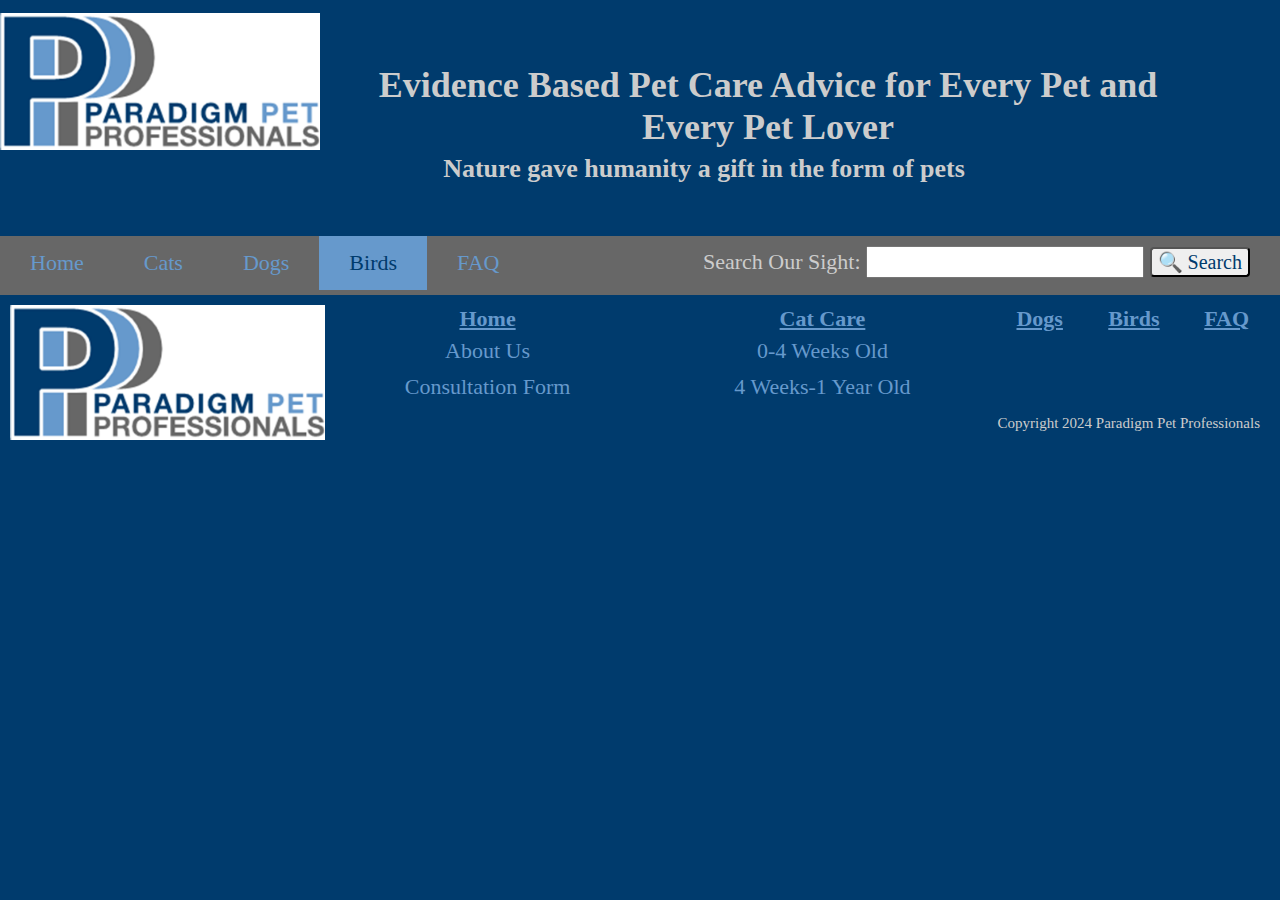
==== birds.html @ f1d15707 "header/footer update" ====
<!DOCTYPE html>
<html lang="en">
<head>
    <meta charset="UTF-8">
    <meta name="viewport" content="width=device-width, initial-scale=1.0">
    <meta name="keywords" content="new pet consultation, new pet care consultation, pet care, pet care advice, pet care tips, pet care information, pet care guide, pet care blog, pet care articles, pet care news, pet care updates, pet care website, pet care online, pet care resources, pet care help, pet care support, pet care community, pet care forum, pet care discussion, pet care chat, pet care social media, pet care network, pet care platform, pet care service, pet care business, pet care company, pet care organization, pet care association, pet care charity, pet care foundation, pet care institution, pet care agency, pet care group, pet care team, pet care staff, pet care experts, pet care professionals, pet care specialists, pet care consultants, pet care advisors, pet care mentors, pet care coaches, pet care trainers, pet care educators, pet care teachers, pet care instructors, pet care tutors, pet care writers, pet care authors, pet care editors, pet care publishers, pet care researchers, pet care scientists, pet care doctors, pet care veterinarians, pet care nurses, pet care therapists, pet care counselors, pet care psychologists, pet care analysts, pet care managers, pet care leaders, pet care executives, pet care administrators, pet care coordinators, pet care planners, pet care developers, pet care designers, pet care creators, pet care innovators, pet care thinkers, pet care visionaries, pet care pioneers, pet care advocates, pet care activists, pet care volunteers, pet care supporters, pet care donors, pet care sponsors, pet care partners, pet care collaborators, pet care contributors, pet care members, pet care users, pet care visitors, pet care clients, pet care customers, pet care consumers, pet care patients, pet care students, pet care learners, pet care beginners, pet care novices, pet care amateurs, pet care enthusiasts, pet care fans, pet care followers, pet care believers, pet care advocates, pet care activists, pet care volunteers, pet care supporters, pet care donors, pet care sponsors, pet care partners, pet care collaborators, pet care contributors, pet care members, pet care users, pet care visitors, pet care clients, pet care customers, pet care consumers, pet care patients, pet care students, pet care learners, pet care beginners, pet care novices, pet care amateurs, pet care enthusiasts, pet care fans, pet care followers, pet care believers, pet care advocates, pet care">
    <meta name="description" content="Get Individual, Evidence Based Pet Care Advice for Every Pet and Every Pet Lover">
    <meta name="author" content="Paradigm Pet Professionals">
    <link rel="stylesheet" href="mainStyle.css">
    <script src="mainScript.js" defer></script>
    <title>Paradigm Pet Professionals Evidence Based Pet Care Advice for Every Pet</title>
</head>
<body>
<!-- logo section above topNav --> 
    <div class="logoHeader">
    <a href="/index.html"><img class="bigLogo" src="newLogo.png" alt="3 overlaping P's in different colors with the word Paradigm Pet Professionals"></a>
    <h1 class="tadLine">Evidence Based Pet Care Advice for Every Pet and Every Pet Lover</h1>
    <h2 class="motto">Nature gave humanity a gift in the form of pets</h2>
    </div>
<!-- topNav section below logoHeader -->
    <div class="topNav">
        <a href="/index.html">Home</a>
        <a href="/Cats.html">Cats</a>
        <a href="/Dogs.html">Dogs</a>
        <a href="/Birds.html" class="active">Birds</a>
        <a href="/Faq.html">FAQ</a>
        
        <form action="searchSite" class="searchBox">
            <label id="searchTextBox" name="searchTextBox" for="searchTextBox">Search Our Sight:</label>
            <input type="search" name="searchTextBox" id="searchTextBox">
            <button type="submit" id="searchButton">&#128269 Search</button>
        </form>
            
    </div>





         <!--Footer section-->
         <footer>
            <div class="smallLogo">
                <a href="index.html"><img class="smallLogo" src="newLogo.png" alt="3 overlaping P's in different colors with the word Paradigm Pet Professionals"></a>
                
            </div>
            <div class="footerNav">
                <table class="footerTable">
                <th><a class="footer" href="/index.html">Home</a></th>
                <th><a class="footer" href="/Cats.html">Cat Care</a></th>
                <th><a class="footer" href="/Dogs.html">Dogs</a></th>
                <th><a class="footer" href="/Birds.html">Birds</a></th>
                <th><a class="footer" href="/Faq.html">FAQ</a></th>
                    <tr>
                        <td class="foot"><a href="/index.html#aboutUS">About Us</a></td>
                        <td class="foot"><a href="/cats.html#0-4Weeks">0-4 Weeks Old</a></td>
                    </tr>
                    <tr>
                        <td class="foot"><a href="/index.html#contactForm">Consultation Form</a></td>
                        <td class="foot"><a href="/cats.html#4wk-1yr">4 Weeks-1 Year Old</a></td>
                    </tr>
                    <tr></tr>
                    <tr></tr>
            </table>
            </div>
            <div class="copyRight">Copyright 2024 Paradigm Pet Professionals</div>
         </footer>
    </body>
    </html>
---- mainStyle.css ----
*	{
	font-family: "Times New Roman", Times, serif;
	font-size: 22px;
	
}

body {
    background-color: #003B6D;
    color: #CCCCCC;               /*Changed color to meet contrast and accessibilty standards*/
    margin: 0;
    padding: 0;
}
.bigLogo {
    
    width: 25%;
    margin: 0 auto;
    display: block;
    float: left;
    padding-top: 1%;
}
.tadLine {
    width: 65%;
    margin: 0 auto;
    display: block;
    float: center;
    padding-left: 20%;
    padding-top: 5%;
}
.motto {
    width: 50%;
    margin: 0 auto;
    display: block;
    float: center;
    padding-left: 10%;
    padding-top: .5%;
}
.logoHeader {
    
    width: 100%;
    margin: 0 auto;
    display: block;
    float: center;
         
    padding-bottom: 4%;

}
h1 {
    text-align: center;
    font-size: 36px;
    font-weight: bold;
    padding-top: 2%;
}
h2 {
    text-align: center;
    font-size: 26px;
    font-weight: bold;
    
}
a {
    color: #6699CC;
    text-decoration: none;
}
a.addRes {
    color: #6699CC;
    text-decoration: underline;
}
.topNav {
    overflow: hidden;
    background-color: #676767;
}
.topNav a {
    float: left;
    display: block;
    color: #6699CC;
    text-align: center;
    padding: 14px 30px;
    text-decoration: none;
}
form.searchBox {
    float: right;
    padding: 10px 30px;
}
button#searchButton { 
    color: #003B6D;
    font-size: 20px;
    border-radius: 4px;
    cursor: pointer; 
    text-align: center;
   

}
label[name=searchTextBox]{
    color: #CCCCCC;
    text-align: center;
    
}
.topNav a:hover {
    background-color: #6699CC;
    color: #003B6D;
}
.topNav a.active {
    background-color: #6699CC;
    color: #003B6D;
}

img.rotatingImage {
    float: left;
    padding: 10px 10px;
    width: 45%;
    height: 500px;
}
div.mainContent {
    padding: 20px 20px;
   
}
h1.firstSection {
    
    display: block;
    text-align: center;
    font-size: 36px;
    font-weight: bold;
    padding-top: 2%;
}
p.mainContentP{
    text-align: center;
    width: 100%;
}
h1.contactUs {
    text-align: center;
    font-size: 36px;
    font-weight: bold;
    margin: 0 auto;
    padding-top: 1%;
}
h3.contactUs {
    text-align: center;
    font-size: 26px;
    font-weight: bold;
    
}
div.contactForm{
    background-color: #676767;
    width: 75%;
    margin: 0 auto;
    color: #6699CC;
}


label.form {
    display: block;
    padding: 5px 5px;
    font-size: 20px;
    font-weight: bold;
}
select.timeZone{
    font-size: medium;
}
label#required{
   font-size: small;
   padding-top: 0;
}
table {
    width: 75%;
    border-collapse: collapse;
    margin: 0 auto;
}
tr {
    padding: 5px 5px;
}
td.button {
    text-align: center;
    
}
button#submit {
    color: #003B6D;
    font-size: 20px;
    border-radius: 4px;
    cursor: pointer; 
    text-align: center;
}

div.additionalResources {
    padding: 2px 2px;
    width: 75%;
    margin: 0 auto;
    color: #CCCCCC;
    font-style: italic;
}
p.addRes {
    text-align: center;
    font-size: 20px;
    font-weight: bold;
}
ul {
    list-style-type: none;
    text-align: center;
    
}
footer{
    border-top: 5px solid #676767;
}
img {
   width: 25%;
   float: left;
}
footer {
    padding: 10px 10px;
}

td.foot{
    font-size: 16px;
    padding: 5px 5px;
    text-align: center;
}  


   
    

div.footerNav {
    text-align: center;
    width: 100%;
    margin: 0 auto;
    display: block;
   
}
a.footer {
    color: #6699CC;
    text-decoration: underline;

}
div.copyRight {
    
    text-align: right;
    padding: 10px 10px;
    font-size: 15px;
    
}
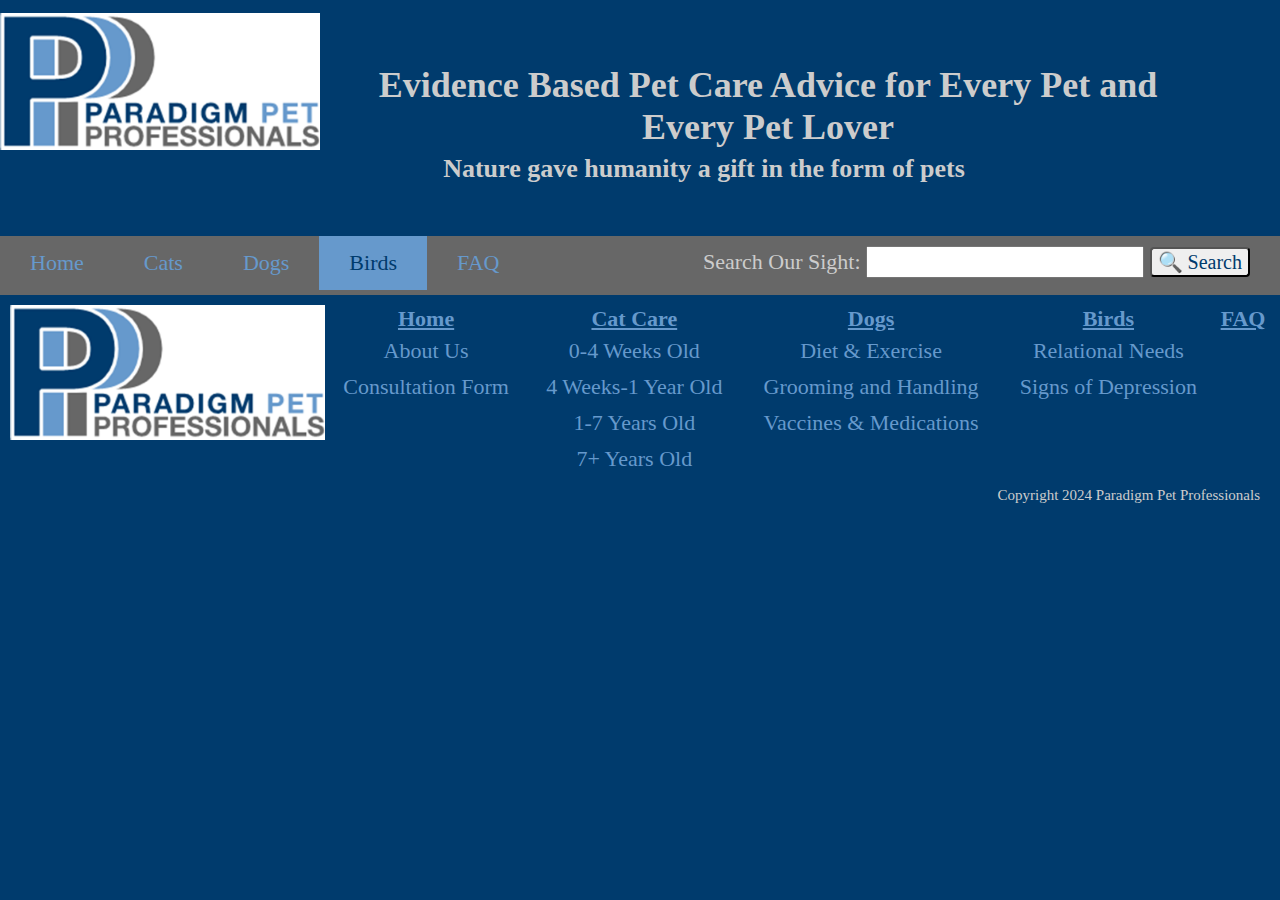
==== commit 480bf0fa: "completedIndexPage" ====
--- a/birds.html
+++ b/birds.html
@@ -37,32 +37,47 @@
 
 
 
-         <!--Footer section-->
-         <footer>
-            <div class="smallLogo">
-                <a href="index.html"><img class="smallLogo" src="newLogo.png" alt="3 overlaping P's in different colors with the word Paradigm Pet Professionals"></a>
-                
-            </div>
-            <div class="footerNav">
-                <table class="footerTable">
-                <th><a class="footer" href="/index.html">Home</a></th>
-                <th><a class="footer" href="/Cats.html">Cat Care</a></th>
-                <th><a class="footer" href="/Dogs.html">Dogs</a></th>
-                <th><a class="footer" href="/Birds.html">Birds</a></th>
-                <th><a class="footer" href="/Faq.html">FAQ</a></th>
-                    <tr>
-                        <td class="foot"><a href="/index.html#aboutUS">About Us</a></td>
-                        <td class="foot"><a href="/cats.html#0-4Weeks">0-4 Weeks Old</a></td>
-                    </tr>
-                    <tr>
-                        <td class="foot"><a href="/index.html#contactForm">Consultation Form</a></td>
-                        <td class="foot"><a href="/cats.html#4wk-1yr">4 Weeks-1 Year Old</a></td>
-                    </tr>
-                    <tr></tr>
-                    <tr></tr>
-            </table>
-            </div>
-            <div class="copyRight">Copyright 2024 Paradigm Pet Professionals</div>
-         </footer>
-    </body>
-    </html>+        <!--Footer section-->
+     <footer>
+        <div class="smallLogo">
+            <a href="index.html"><img class="smallLogo" src="newLogo.png" alt="3 overlaping P's in different colors with the word Paradigm Pet Professionals"></a>
+            
+        </div>
+        <div class="footerNav">
+            <table class="footerTable">
+            <th><a class="footer" href="/index.html">Home</a></th>
+            <th><a class="footer" href="/Cats.html">Cat Care</a></th>
+            <th><a class="footer" href="/Dogs.html">Dogs</a></th>
+            <th><a class="footer" href="/Birds.html">Birds</a></th>
+            <th><a class="footer" href="/Faq.html">FAQ</a></th>
+                <tr>
+                    <td class="foot"><a href="/index.html#aboutUS">About Us</a></td>
+                    <td class="foot"><a href="/cats.html#0-4Weeks">0-4 Weeks Old</a></td>
+                    <td class="foot"><a href="/dogs.html#dietExercise">Diet & Exercise</a></td>
+                    <td class="foot"><a href="/birds.html#relationalNeeds">Relational Needs</a></td>
+                </tr>
+                <tr>
+                    <td class="foot"><a href="/index.html#contactForm">Consultation Form</a></td>
+                    <td class="foot"><a href="/cats.html#4wk-1yr">4 Weeks-1 Year Old</a></td>
+                    <td class="foot"><a href="/dogs.html#groomingHandling">Grooming and Handling</a></td>
+                    <td class="foot"><a href="/birds.html#depressionList">Signs of Depression</a></td>
+                    
+                </tr>
+                <tr>
+                    <td class="foot"></td>
+                    <td class="foot"><a href="/cats.html#1-7year">1-7 Years Old</a></td>
+                    <td class="foot"><a href="/dogs.html#vaccinationMedication">Vaccines & Medications</a></td>
+                    <td class="foot"></td>
+                </tr>
+                <tr>
+                    <td class="foot"></td>
+                    <td class="foot"><a href="/cats.html#over7">7+ Years Old</a></td>
+                    <td class="foot"></td>
+                    <td class="foot"></td>
+                </tr>
+        </table>
+        </div>
+        <div class="copyRight">Copyright 2024 Paradigm Pet Professionals</div>
+     </footer>
+</body>
+</html>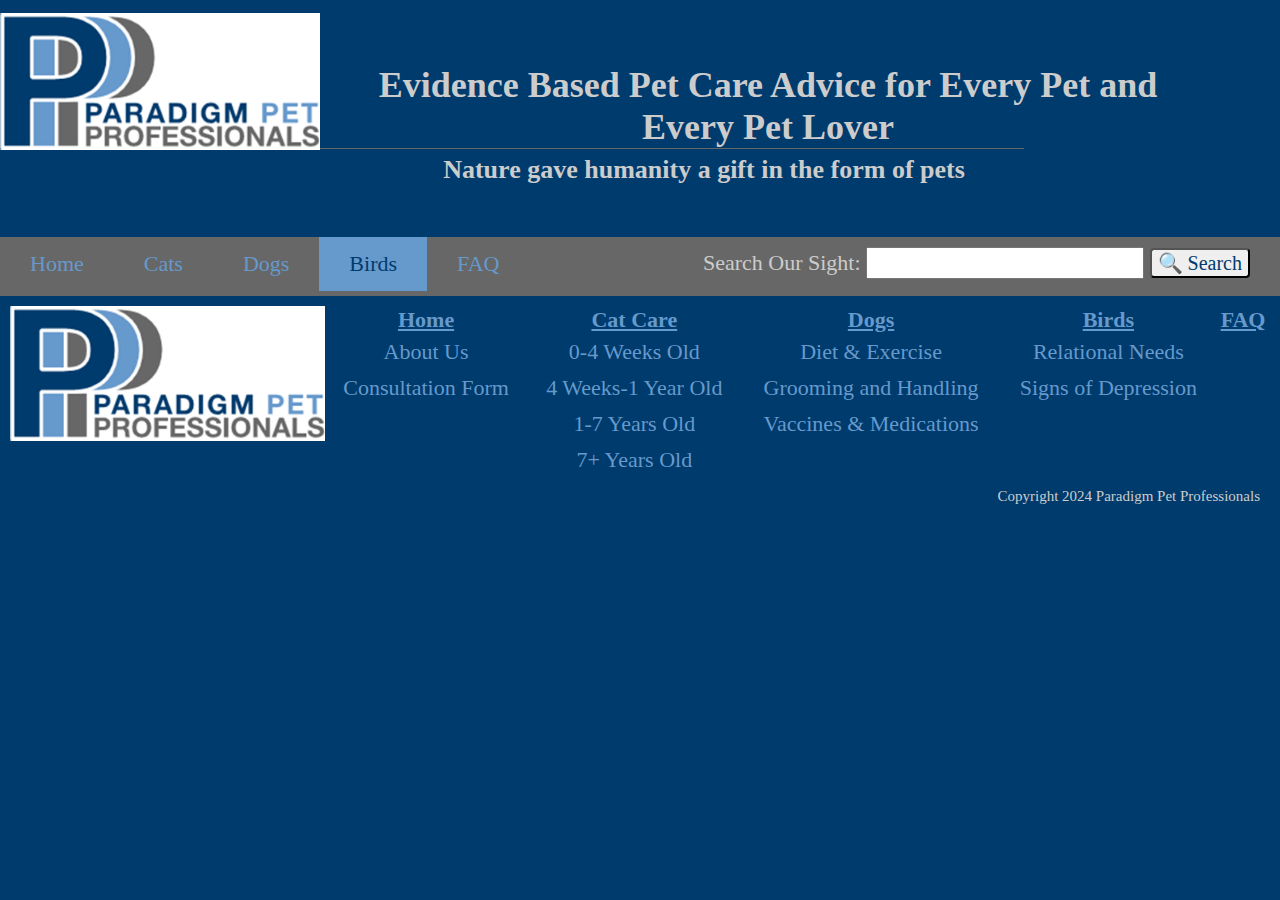
==== commit f260b3aa: "finished Cat" ====
--- a/birds.html
+++ b/birds.html
@@ -9,6 +9,7 @@
     <link rel="stylesheet" href="mainStyle.css">
     <script src="mainScript.js" defer></script>
     <title>Paradigm Pet Professionals Evidence Based Pet Care Advice for Every Pet</title>
+    
 </head>
 <body>
 <!-- logo section above topNav --> 
--- a/mainStyle.css
+++ b/mainStyle.css
@@ -109,10 +109,20 @@
     width: 45%;
     height: 500px;
 }
+img.calico {
+    float: left;
+    padding: 10px 10px;
+    width: 35%;
+    height: 300px;
+}
+
 div.mainContent {
     padding: 20px 20px;
    
 }
+div.section1{
+    padding-bottom: 6%;
+}
 h1.firstSection {
     
     display: block;
@@ -121,6 +131,10 @@
     font-weight: bold;
     padding-top: 2%;
 }
+h1#catCare{
+    margin-top: 0;
+    padding-top: 0;
+}
 p.mainContentP{
     text-align: center;
     width: 100%;
@@ -131,6 +145,14 @@
     font-weight: bold;
     margin: 0 auto;
     padding-top: 1%;
+}
+h2 {
+    text-align: center;
+    font-size: 26px;
+    font-weight: bold;
+    border-top: 1px solid #676767;
+    
+    
 }
 h3.contactUs {
     text-align: center;
@@ -191,7 +213,7 @@
     font-size: 20px;
     font-weight: bold;
 }
-ul {
+ul.addResources {
     list-style-type: none;
     text-align: center;
     
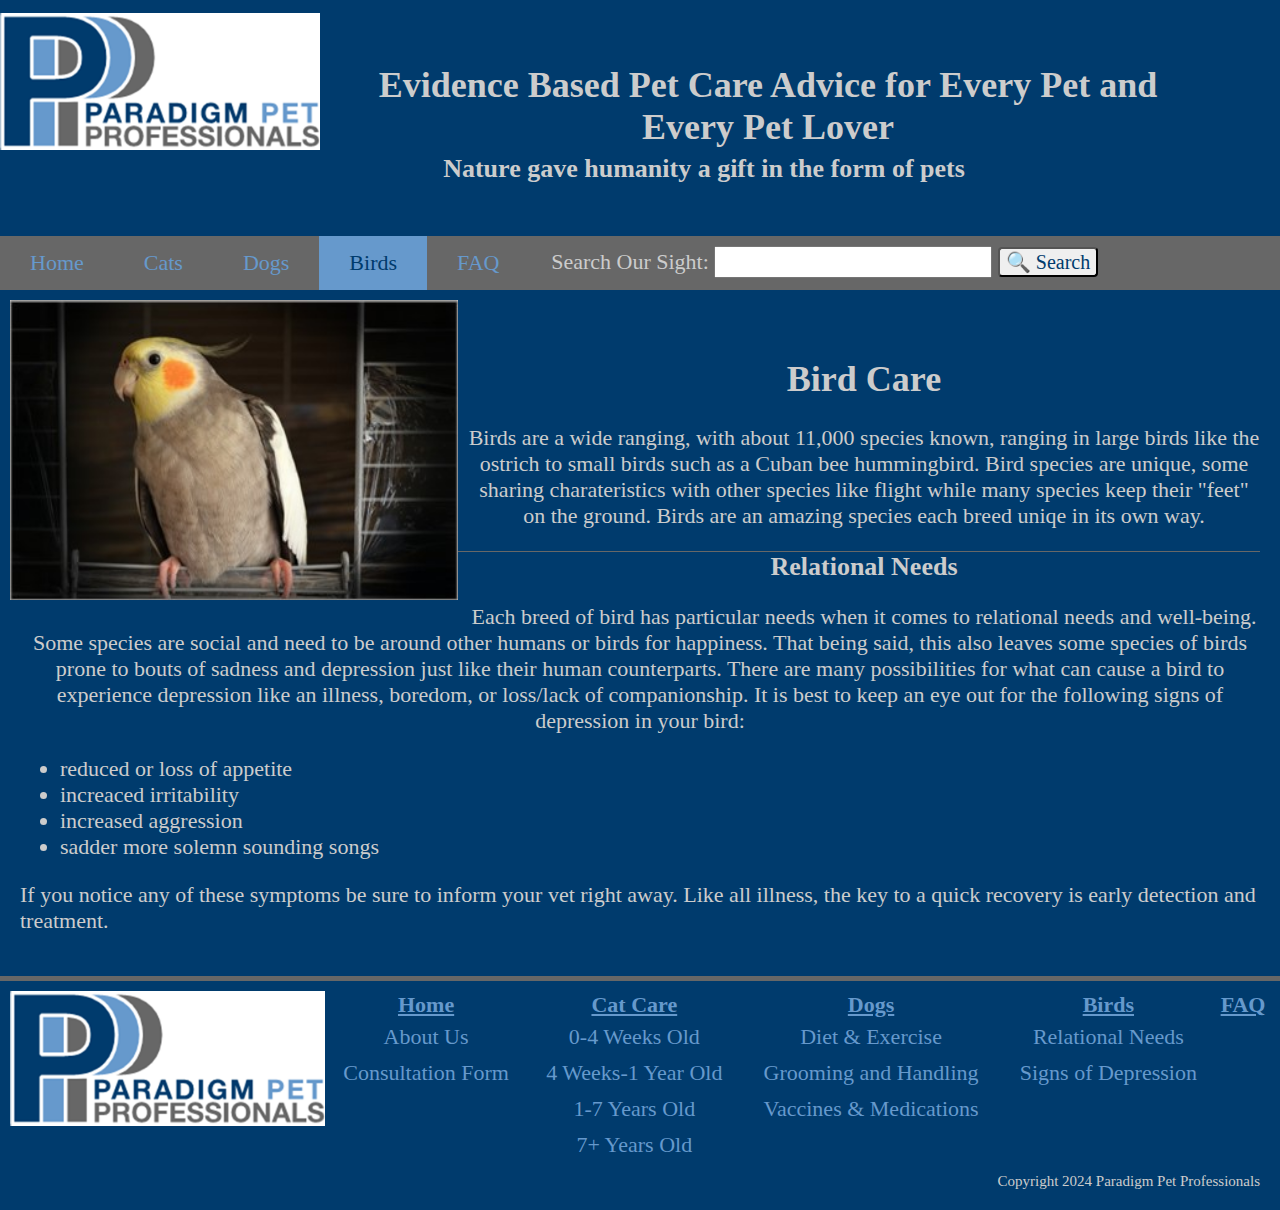
==== commit 612ea5fe: "final" ====
--- a/birds.html
+++ b/birds.html
@@ -34,6 +34,41 @@
             
     </div>
 
+    <!-- mainContent section -->
+    <div class="imgCat">
+        <img src="birdSolo.jpg" alt="A grey parakeet with white wings, a yello head, and orange cheeks perched on an open cage door" class="calico" />
+     </div>
+    <div class="mainContent">
+        <h1 class="firstSection">Bird Care</h1>
+       <p class="mainContentP">
+         Birds are a wide ranging, with about 11,000 species known, ranging in large birds like the ostrich to small birds such as a Cuban bee hummingbird. 
+        Bird species are unique, some sharing charateristics with other species like flight while many species keep their "feet" on the ground. Birds are an amazing species
+        each breed uniqe in its own way.
+        </p>
+        <h2 class="catH2" id="relationalNeeds">Relational Needs</h2>
+        <p class="mainContentP">
+            Each breed of bird has particular needs when it comes to relational needs and well-being. Some species are social and need to be around other humans or birds 
+            for happiness. That being said, this also leaves some species of birds prone to bouts of sadness and depression just like their human counterparts.
+            There are many possibilities for what can cause a bird to experience depression like an illness, boredom, or loss/lack of companionship. It is best to keep an eye out for the following signs of 
+            depression in your bird:
+
+            <ul id="depressionList">
+                <li>reduced or loss of appetite</li>
+                <li>increaced irritability</li>
+                <li>increased aggression</li>
+                <li>sadder more solemn sounding songs</li>
+            </ul>
+            If you notice any of these symptoms be sure to inform your vet right away. Like all illness, the key to a quick recovery is early detection and treatment. 
+        </p>
+        
+       
+       
+       
+      
+        
+
+       
+    </div>
 
 
 
--- a/mainStyle.css
+++ b/mainStyle.css
@@ -76,9 +76,33 @@
     padding: 14px 30px;
     text-decoration: none;
 }
+.dropBtn {
+    background-color: #676767;
+    border: none;  
+}
+.dropDown{
+    position: relative;
+    display: inline-block;
+}
+.dropdown_content {
+    display: none;
+    position: absolute;
+    background-color: #676767;
+    min-width: 160px;
+    z-index: 1;
+}
+.dropBtn:hover .dropdown_content {
+    display: block;
+}
 form.searchBox {
-    float: right;
-    padding: 10px 30px;
+    display: flex;
+    justify-content: right;
+    text-align: center;
+    padding: 10px 10px;
+    width: 75%;
+    margin: 0 auto;
+    display: block;
+    
 }
 button#searchButton { 
     color: #003B6D;
@@ -146,7 +170,7 @@
     margin: 0 auto;
     padding-top: 1%;
 }
-h2 {
+h2.catH2 {
     text-align: center;
     font-size: 26px;
     font-weight: bold;
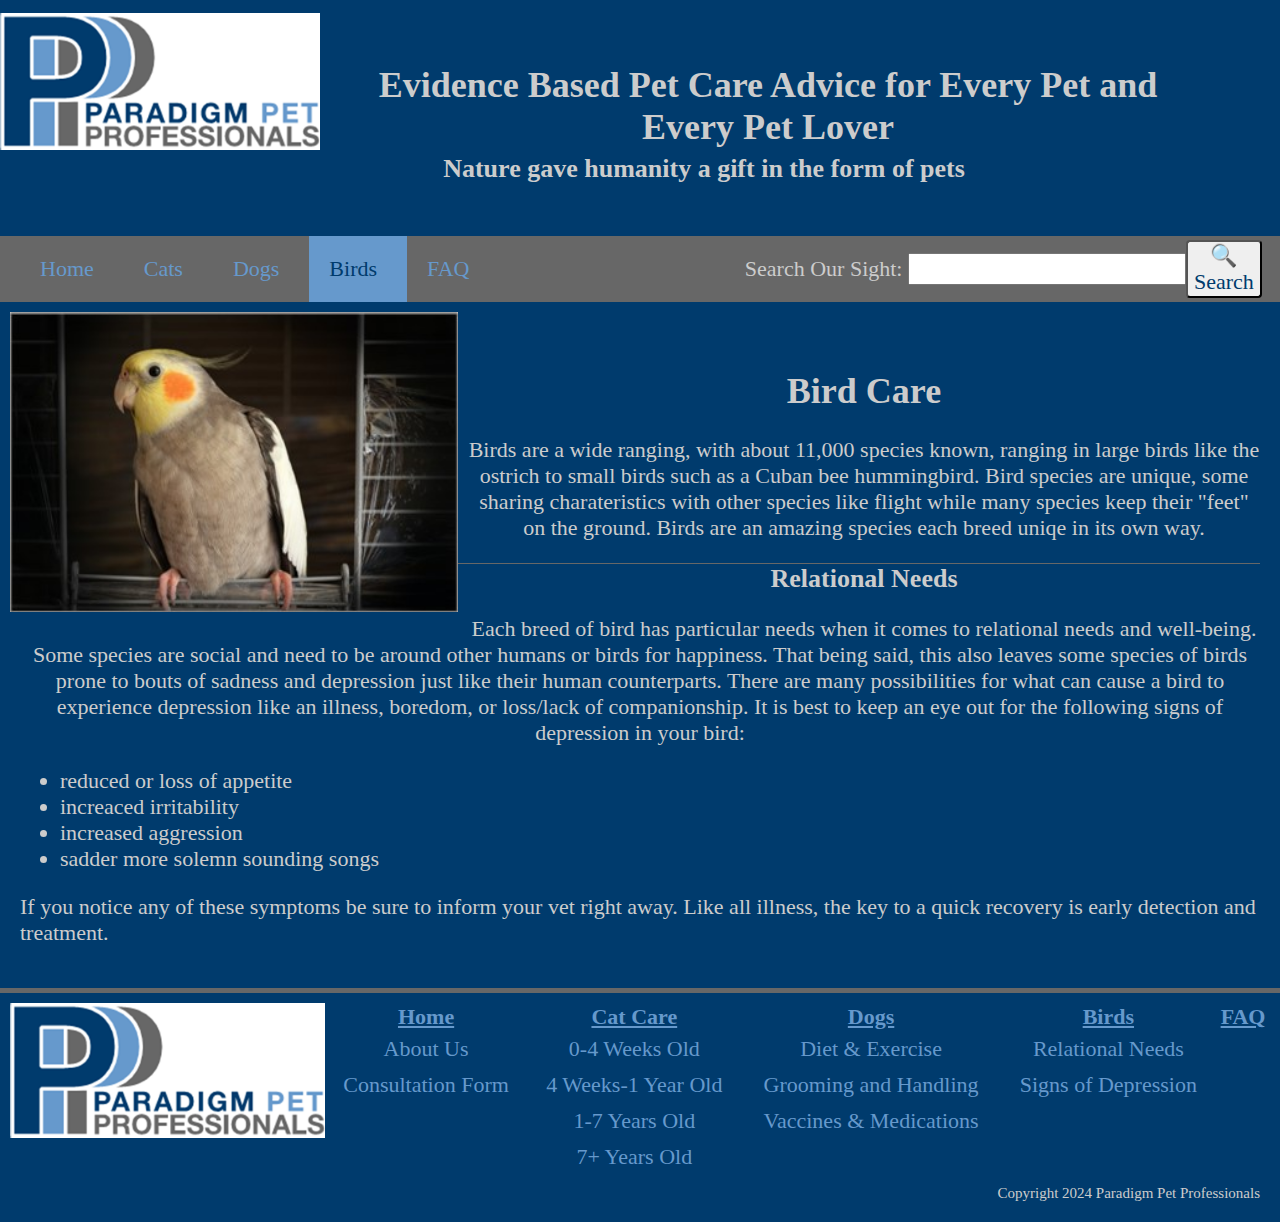
==== commit 994c1812: "final for real this time" ====
--- a/birds.html
+++ b/birds.html
@@ -20,18 +20,43 @@
     </div>
 <!-- topNav section below logoHeader -->
     <div class="topNav">
-        <a href="/index.html">Home</a>
-        <a href="/Cats.html">Cats</a>
-        <a href="/Dogs.html">Dogs</a>
-        <a href="/Birds.html" class="active">Birds</a>
-        <a href="/Faq.html">FAQ</a>
-        
-        <form action="searchSite" class="searchBox">
-            <label id="searchTextBox" name="searchTextBox" for="searchTextBox">Search Our Sight:</label>
-            <input type="search" name="searchTextBox" id="searchTextBox">
-            <button type="submit" id="searchButton">&#128269 Search</button>
-        </form>
-            
+        <nav class="topNav">
+            <ul class="primary">
+                <li><a href="./index.html" >Home</a>
+                 <ul class="Submenu">
+                    <li><a href="./index.html#aboutUS">About Us    </a></li>
+                    <li><a href="./index.html#contactForm">Contact Form</a></li>
+                 </ul>
+                </li>
+                <li><a href="./cats.html">Cats</a>
+                 <ul class="Submenu">
+                    <li><a href="./cats.html#0-4Weeks">0-4 Weeks</a></li>
+                    <li><a href="./cats.html#4wk-1yr">4 Weeks - 1 Year</a></li>
+                    <li><a href="./cats.html#1-7year">1-7 Years</a></li>
+                    <li><a href="./cats.html#over7">Over 7 Years</a></li>
+                 </ul>
+                </li>
+                <li><a href="./dogs.html">Dogs</a>
+                    <ul class="Submenu">
+                        <li><a href="./dogs.html#dietExercise">Diet and Exercise</a></li>
+                        <li><a href="./dogs.html#groomingHandling">Grooming and Handling</a></li>
+                        <li><a href="./dogs.html#vaccinationMedication">Vaccines and Medications</a></li>
+                     </ul>
+                </li>
+                <li><a href="./birds.html" class="active">Birds</a>
+                    <ul class="Submenu">
+                        <li><a href="./birds.html#relationalNeeds">Relational Needs</a></li>
+                        <li><a href="./birds.html#depressionList">Signs of Depression</a></li>
+                     </ul>
+                </li>
+                <li><a href="./Faq.html">FAQ</a></li>
+            </ul>
+            <form action="submit" class="Formsearch">
+            <label for="search" class="hidden">Search Our Sight:</label>
+            <input type="search" class="search">
+            <button type="submit" class="buttonSearch">&#x1F50D;Search</button>
+            </form>
+        </nav>
     </div>
 
     <!-- mainContent section -->
--- a/mainStyle.css
+++ b/mainStyle.css
@@ -56,15 +56,102 @@
     font-weight: bold;
     
 }
+ ul.primary, ul.Submenu {
+    list-style: none;
+    padding: 0;
+    margin: 0;
+}
+nav {
+    background: #676767;
+    position: relative;
+    padding: 0px 20px;
+}
+.Formsearch {
+   position: absolute;
+   top: 50%;
+   transform: translateY(-50%);
+   right: 5%;
+   margin-right: 20px;
+   padding: 10px;
+   border-radius: 5px;
+}
+.buttonSearch{
+    text-align: center;
+    position: absolute;
+    top: 50%;
+    transform: translateY(-50%);
+   color: #003B6D;
+   border-radius: 4px;
+}
+nav.topNav ul li a {
+    text-decoration: none;
+    color: #6699CC;
+    display: block;
+    padding-top: 20px;
+    padding-bottom: 20px;
+    padding-left: 20px;
+    padding-right: 30px;
+}
 a {
-    color: #6699CC;
     text-decoration: none;
+    color: #6699CC;
+}
+ul.primary li, ul.Submenu li {
+    float: left;
+    font-size: 15px;
+}
+
+ul:after{
+    clear: both;
+}
+ul:before, ul:after {
+    content: " ";
+    display: table;
+}
+ul.primary li a:hover{
+    color: #003b6d;
+}
+ul.Submenu{
+    position:absolute;
+    z-index: 200;
+    /* box-shadow: 2px 2px 2px 0 #BEBEBE; */
+    width: 20%;
+    display: none;
+}
+ul.Submenu li a{
+    /* border-top:1px solid #fff; */
+    border-right: none;
+    padding: 15px 30px;
+
+}
+ul.primary li:last-child a{
+    border-bottom:none;
+} 
+ ul.primary li:hover ul {
+    display: block;
+}
+ul.primary li:hover a {
+    background:#6699CC;
+    color: #003B6D;
+    text-shadow: none;
+
+}
+ul.primary li a.active {
+    background: #6699CC;
+    color: #003B6D;
+}
+ul.primary li:hover > a {
+    color: #003B6D;
+}
+ul.Submenu li a:hover {
+    color: #003B6D;
+    background: #676767;
 }
 a.addRes {
     color: #6699CC;
     text-decoration: underline;
 }
-.topNav {
+/* .topNav {
     overflow: hidden;
     background-color: #676767;
 }
@@ -75,26 +162,9 @@
     text-align: center;
     padding: 14px 30px;
     text-decoration: none;
-}
-.dropBtn {
-    background-color: #676767;
-    border: none;  
-}
-.dropDown{
-    position: relative;
-    display: inline-block;
-}
-.dropdown_content {
-    display: none;
-    position: absolute;
-    background-color: #676767;
-    min-width: 160px;
-    z-index: 1;
-}
-.dropBtn:hover .dropdown_content {
-    display: block;
-}
-form.searchBox {
+} */
+
+/* form.searchBox {
     display: flex;
     justify-content: right;
     text-align: center;
@@ -125,7 +195,7 @@
 .topNav a.active {
     background-color: #6699CC;
     color: #003B6D;
-}
+} */
 
 img.rotatingImage {
     float: left;
@@ -283,3 +353,4 @@
     
 }
 
+
